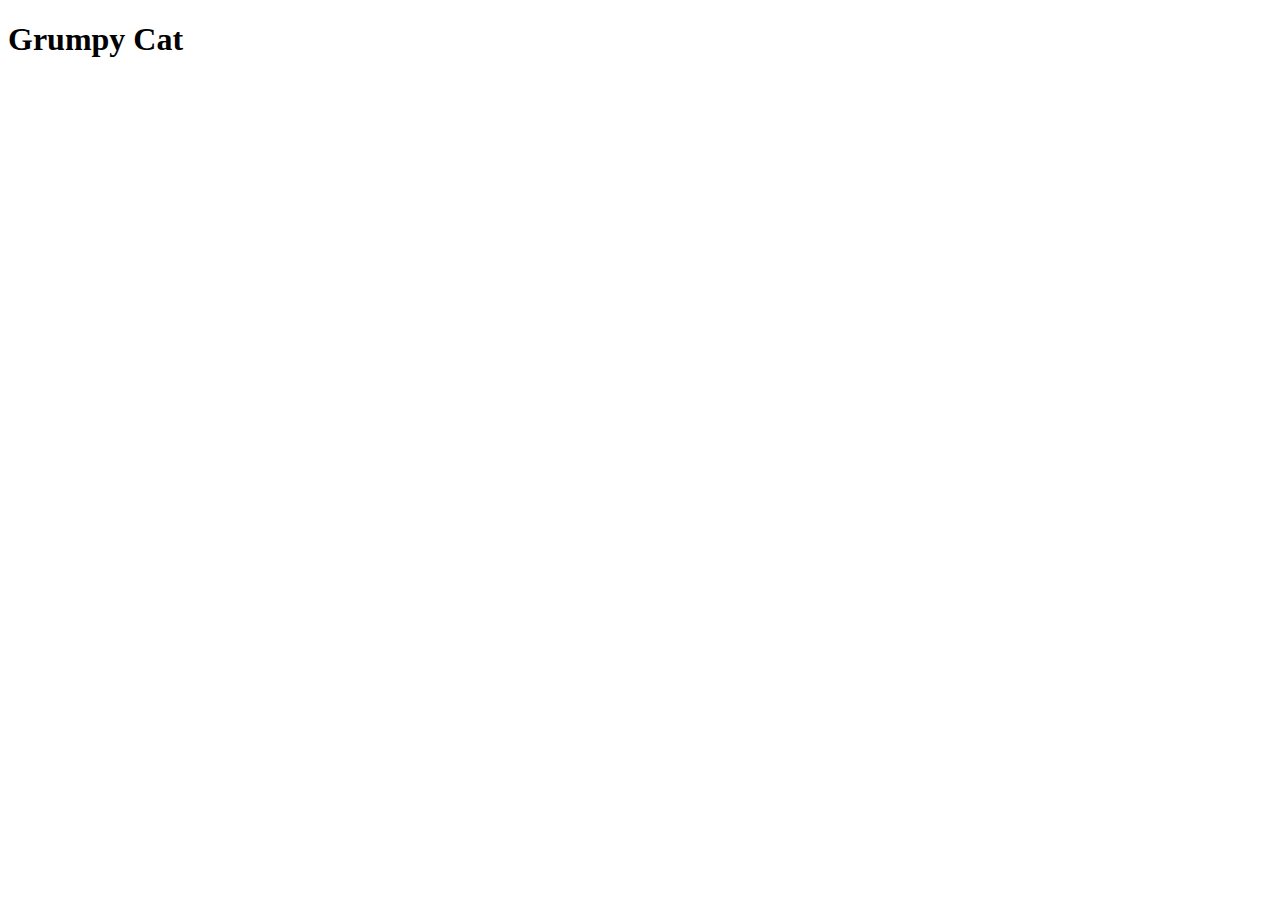
==== homework1/resume_page/index.html @ a18cd3ea "resume index.html file is setup" ====
<!DOCTYPE html>
<html lang="en">
<head>
    <meta charset="UTF-8">
    <meta http-equiv="X-UA-Compatible" content="IE=edge">
    <meta name="viewport" content="width=device-width, initial-scale=1.0">
    <title>Grumpy Cat Resume</title>
    <link rel="stylesheet" href="./style.css">
</head>
<body>
    <h1>Grumpy Cat</h1>
</body>
</html>
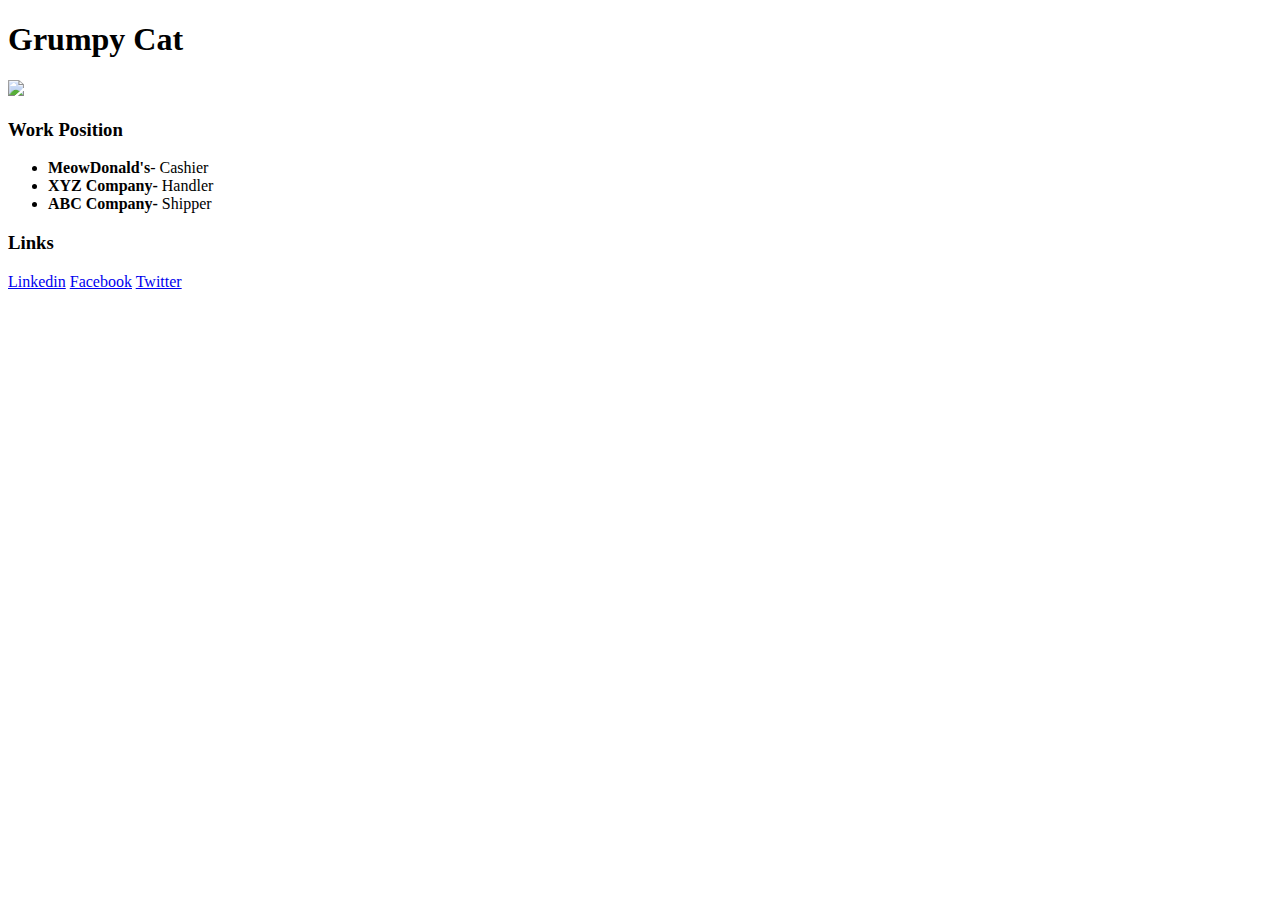
==== commit 24475f58: "added inital content for resume" ====
--- a/homework1/resume_page/index.html
+++ b/homework1/resume_page/index.html
@@ -9,5 +9,21 @@
 </head>
 <body>
     <h1>Grumpy Cat</h1>
+    <img src="https://imgur.com/gpMfn6n.png">
+    <h3>
+        Work Position
+    </h3>
+    <ul>
+        <li><b>MeowDonald's</b>- Cashier</li>
+        <li><b>XYZ Company-</b> Handler</li>
+        <li><b>ABC Company-</b> Shipper</li>
+        <!--make a change to font-->
+    </ul>
+    <h3>
+        Links
+    </h3>
+    <a href="https://www.linkedin.com/">Linkedin</a>
+    <a href="https://www.facebook.com/">Facebook</a>
+    <a href="https://twitter.com/">Twitter</a>
 </body>
-</html> +</html>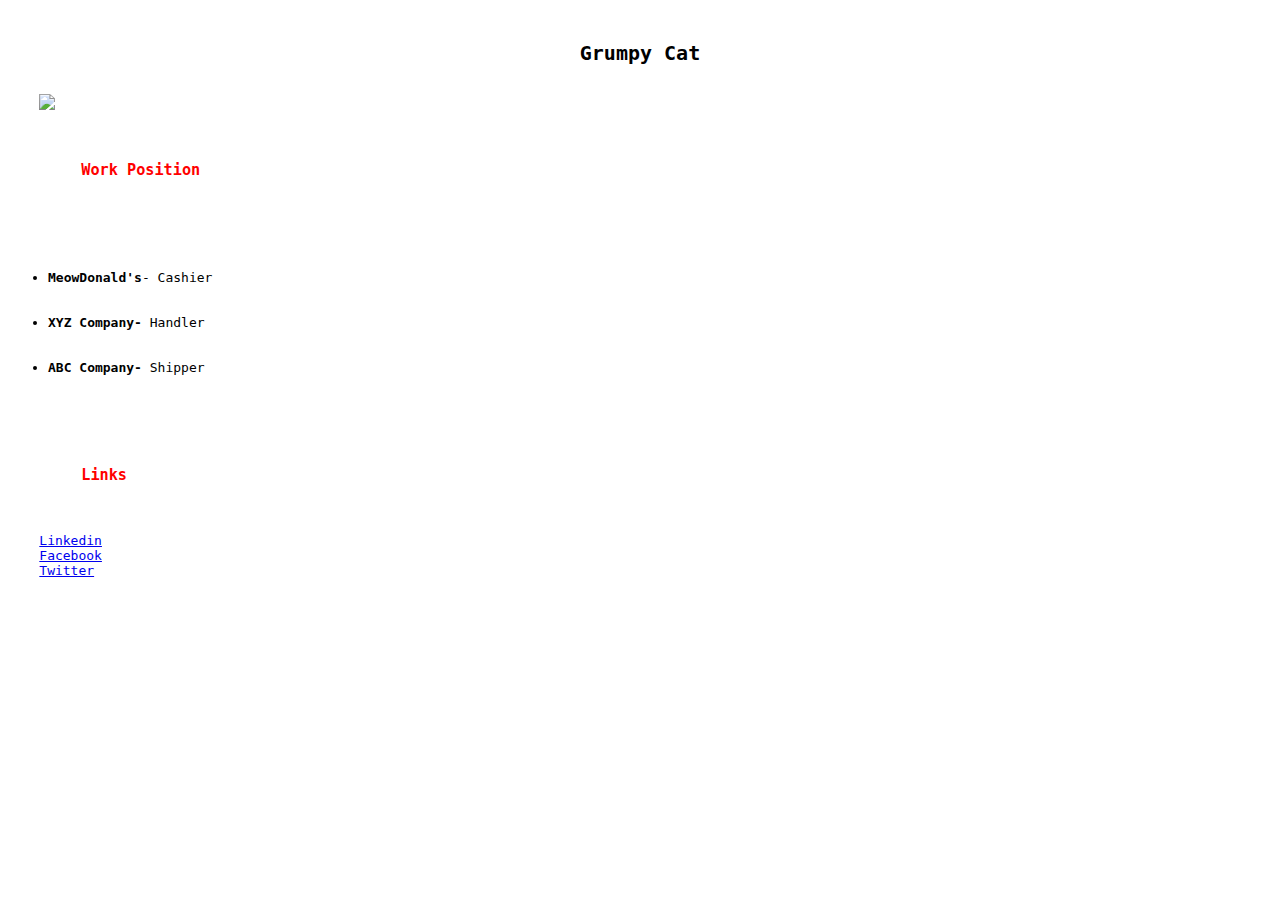
==== commit 0d4468a2: "added styling for resume site" ====
--- a/homework1/resume_page/index.html
+++ b/homework1/resume_page/index.html
@@ -8,22 +8,21 @@
     <link rel="stylesheet" href="./style.css">
 </head>
 <body>
+    <pre>
     <h1>Grumpy Cat</h1>
     <img src="https://imgur.com/gpMfn6n.png">
     <h3>
         Work Position
-    </h3>
-    <ul>
+    </h3> <ul>
         <li><b>MeowDonald's</b>- Cashier</li>
         <li><b>XYZ Company-</b> Handler</li>
         <li><b>ABC Company-</b> Shipper</li>
-        <!--make a change to font-->
-    </ul>
-    <h3>
+    </ul> <h3>
         Links
     </h3>
     <a href="https://www.linkedin.com/">Linkedin</a>
     <a href="https://www.facebook.com/">Facebook</a>
     <a href="https://twitter.com/">Twitter</a>
+</pre>
 </body>
 </html>--- a/homework1/resume_page/style.css
+++ b/homework1/resume_page/style.css
@@ -0,0 +1,7 @@
+h1 {
+    text-align: center;
+    font-size: x-large; 
+}
+h3 {
+    color: red;
+}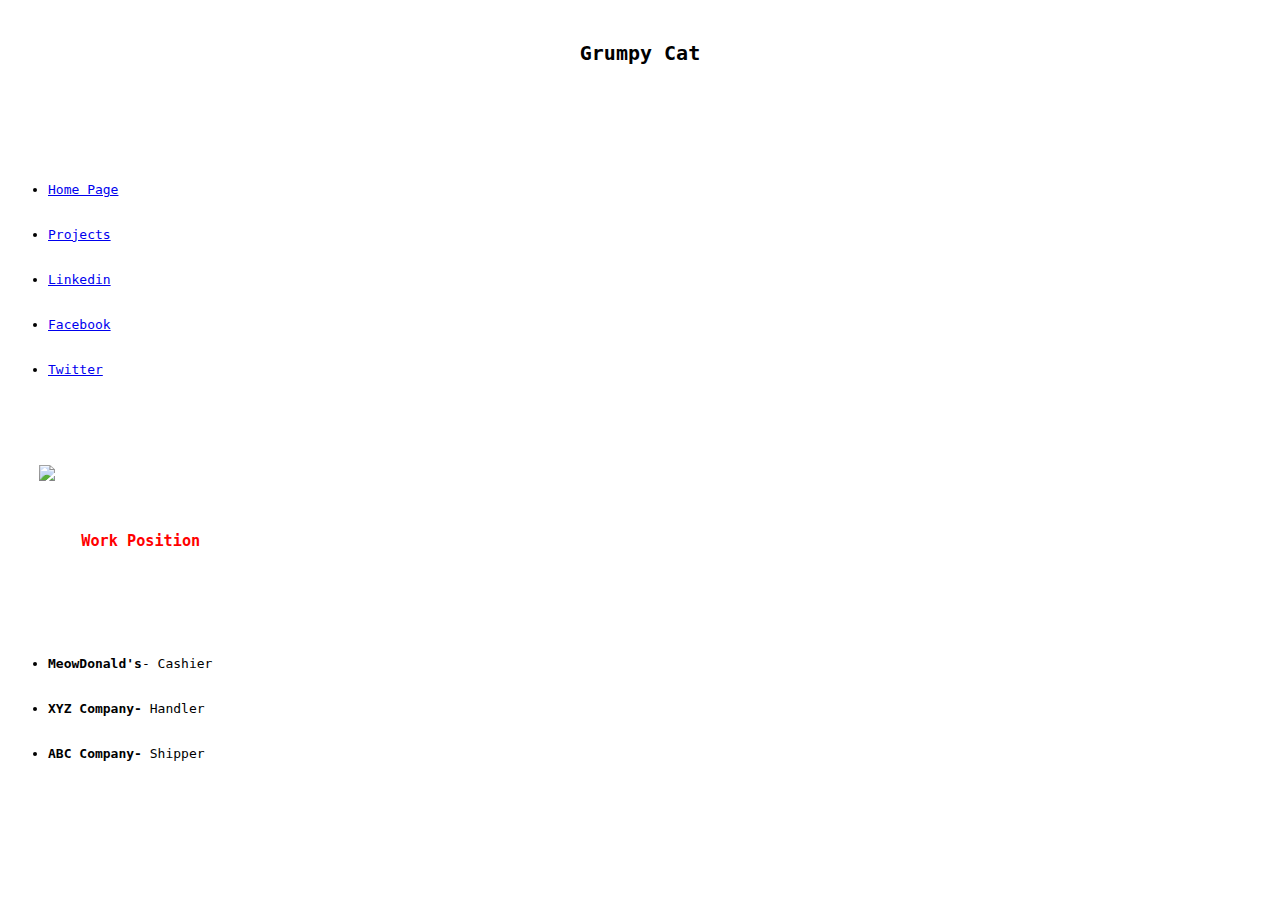
==== commit 26e353ee: "added project.html page and content - finish resume" ====
--- a/homework1/resume_page/index.html
+++ b/homework1/resume_page/index.html
@@ -10,19 +10,24 @@
 <body>
     <pre>
     <h1>Grumpy Cat</h1>
+        <nav>
+            <ul>
+                <li><a href="index.html">Home Page</a></li>
+                <li><a href="projects.html">Projects</a></li>
+                <li><a href="https://www.linkedin.com/">Linkedin</a></li>
+                <li><a href="https://www.facebook.com/">Facebook</a></li>
+                <li><a href="https://twitter.com/">Twitter</a></li>
+            </ul>
+        </nav>
     <img src="https://imgur.com/gpMfn6n.png">
     <h3>
         Work Position
-    </h3> <ul>
+    </h3>
+    <ul>
         <li><b>MeowDonald's</b>- Cashier</li>
         <li><b>XYZ Company-</b> Handler</li>
         <li><b>ABC Company-</b> Shipper</li>
-    </ul> <h3>
-        Links
-    </h3>
-    <a href="https://www.linkedin.com/">Linkedin</a>
-    <a href="https://www.facebook.com/">Facebook</a>
-    <a href="https://twitter.com/">Twitter</a>
+    </ul>
 </pre>
 </body>
 </html>--- a/homework1/resume_page/style.css
+++ b/homework1/resume_page/style.css
@@ -4,4 +4,7 @@
 }
 h3 {
     color: red;
+}
+.inline {
+    display: inline-block;
 }